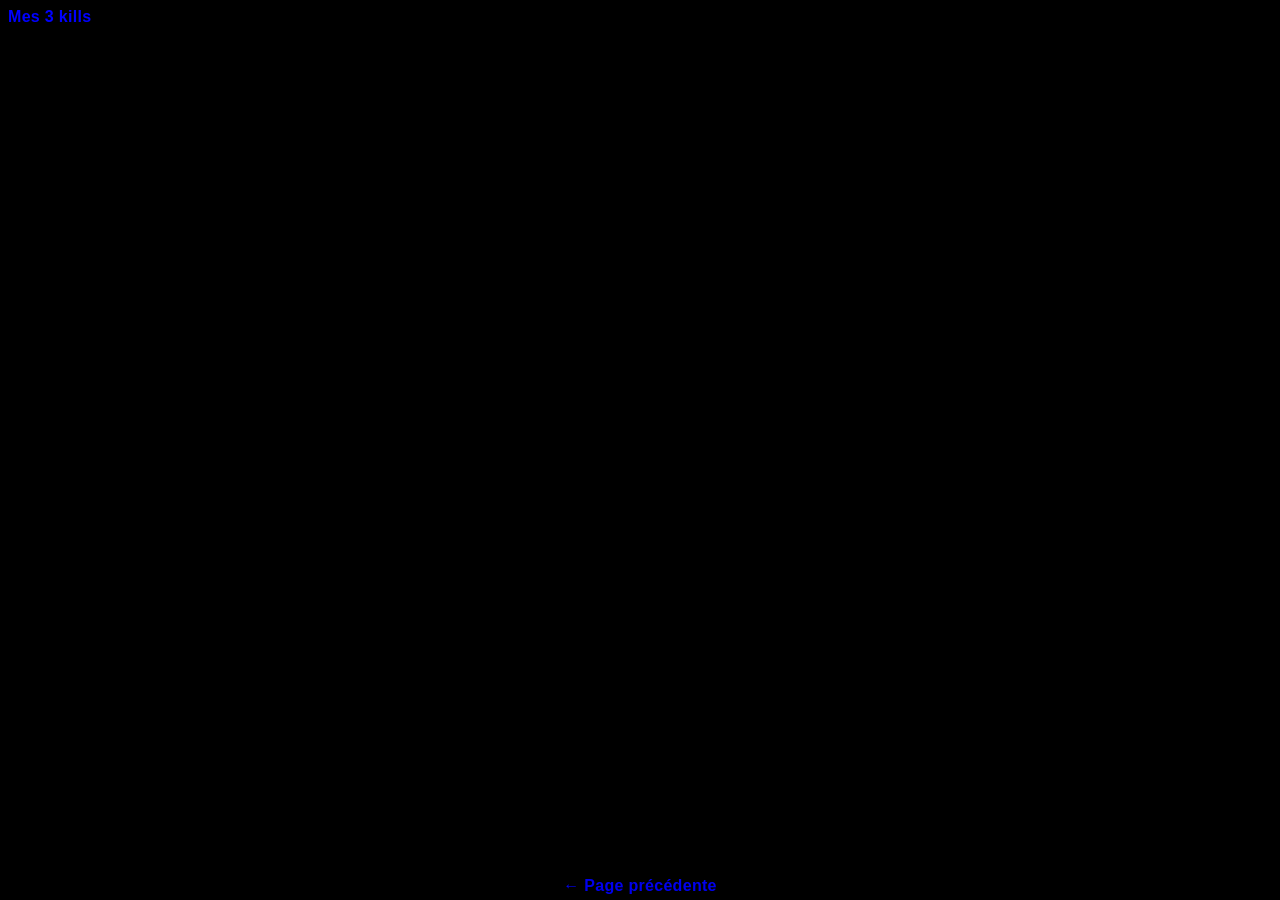
==== page3.html @ 5e04e173 "Add files via upload" ====
<!DOCTYPE html>
<html lang="fr">
<head>
    <meta charset="UTF-8">
    <meta name="viewport" content="width=device-width, initial-scale=1.0">
    <link rel="stylesheet" href="styles.css">
    <title>3K</title>
</head>
<body>
    <a class="lien" href="https://www.youtube.com/watch?v=mMFUaxSoShM" target="_blank" rel="noopener noreferrer">Mes 3 kills</a>
    <div class="fleche">
        <a href="index.html" class="bouton-suivant">← Page précédente</a>
    </div>
</body>
</html>
---- styles.css ----
body{
    background-color: black;
}
h1{
    text-align: center;
    color: white;
}
a{
    text-decoration: none;
    font-family: Arial, sans-serif;
    font-size: 16px;
    font-weight: bold;
    letter-spacing: 0.3px;
}
.lien{
    text-align: left;
    color: blue;
}
.boutons {
    display: flex;
    width: 100%;             /* Prend toute la largeur de la page */
    justify-content: space-around; /* Place le centre des boutons à 1/4 et 3/4 */
    align-items: center;
    margin-top: 30px;        /* Espacement au-dessus des boutons */
}
.conteneur-centre {
    display: flex;
    justify-content: content-center; /* Centre le bouton horizontalement */
    justify-content: center;
    margin: 20px 0; /* Ajoute un petit espace au-dessus et en-dessous */
  }
.btn {
    background-color: black;
    color: white;
    border: none;
    padding: 12px 24px;
    font-size: 16px;
    font-weight: bold;
    border-radius: 8px;
    cursor: pointer;
    box-shadow: 0 2px 4px rgba(0, 0, 0, 0.1);
    transition: background-color 0.2s, transform 0.1s;
  }

  .btn:hover {
    background-color:white;
    color: black;
  }

  .btn:active {
    transform: scale(0.98);
  }
  .fleche {
    position: fixed;
  bottom: 5px;
  left: 50%;
  transform: translateX(-50%);
  text-align: center;
  margin: 0;
}
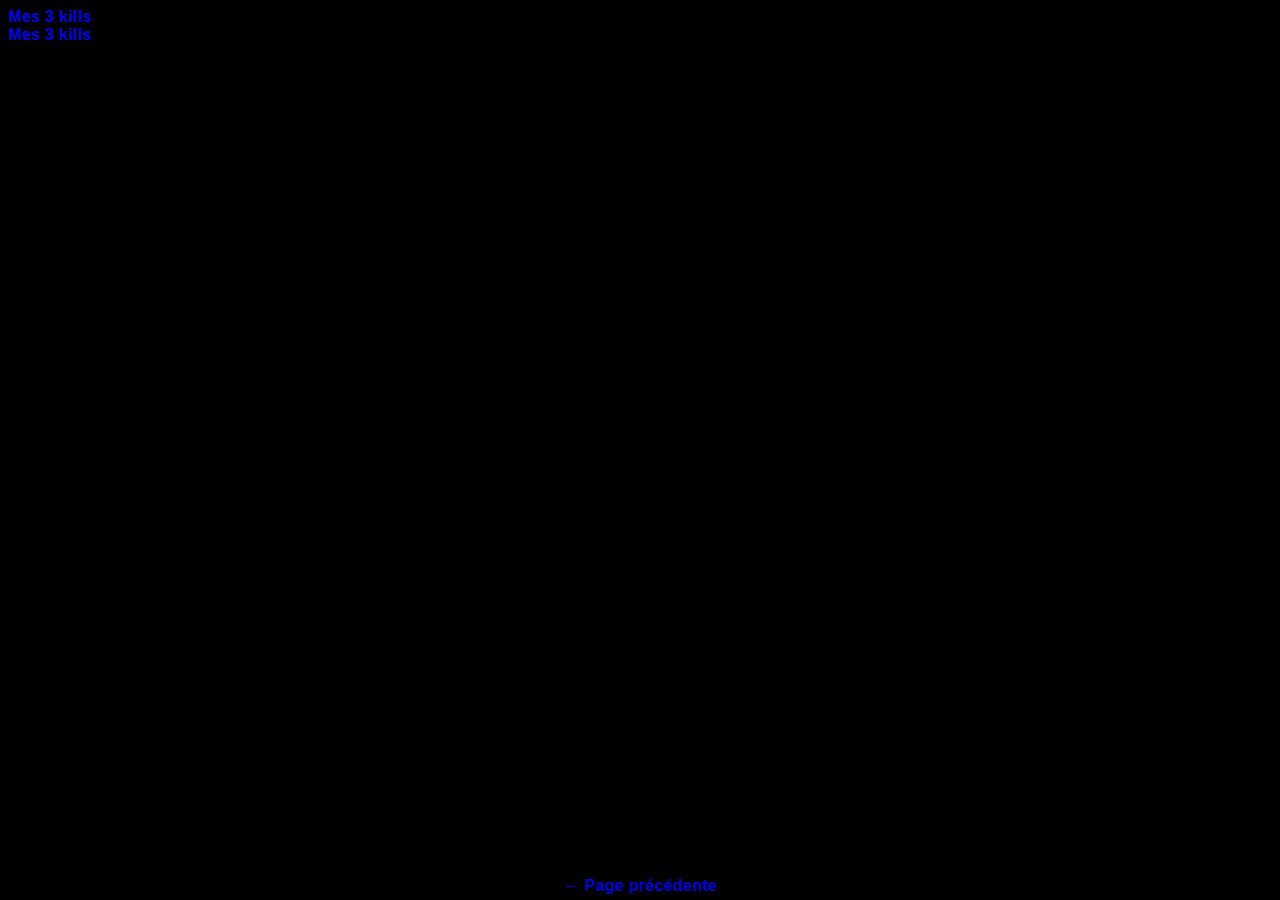
==== commit 4b9228e2: "Update page3.html" ====
--- a/page3.html
+++ b/page3.html
@@ -8,8 +8,10 @@
 </head>
 <body>
     <a class="lien" href="https://www.youtube.com/watch?v=mMFUaxSoShM" target="_blank" rel="noopener noreferrer">Mes 3 kills</a>
+    <br>
+    <a class="lien" href="https://https://www.youtube.com/watch?v=tRmrli7feok" target="_blank" rel="noopener noreferrer">Mes 3 kills</a>
     <div class="fleche">
         <a href="index.html" class="bouton-suivant">← Page précédente</a>
     </div>
 </body>
-</html>+</html>
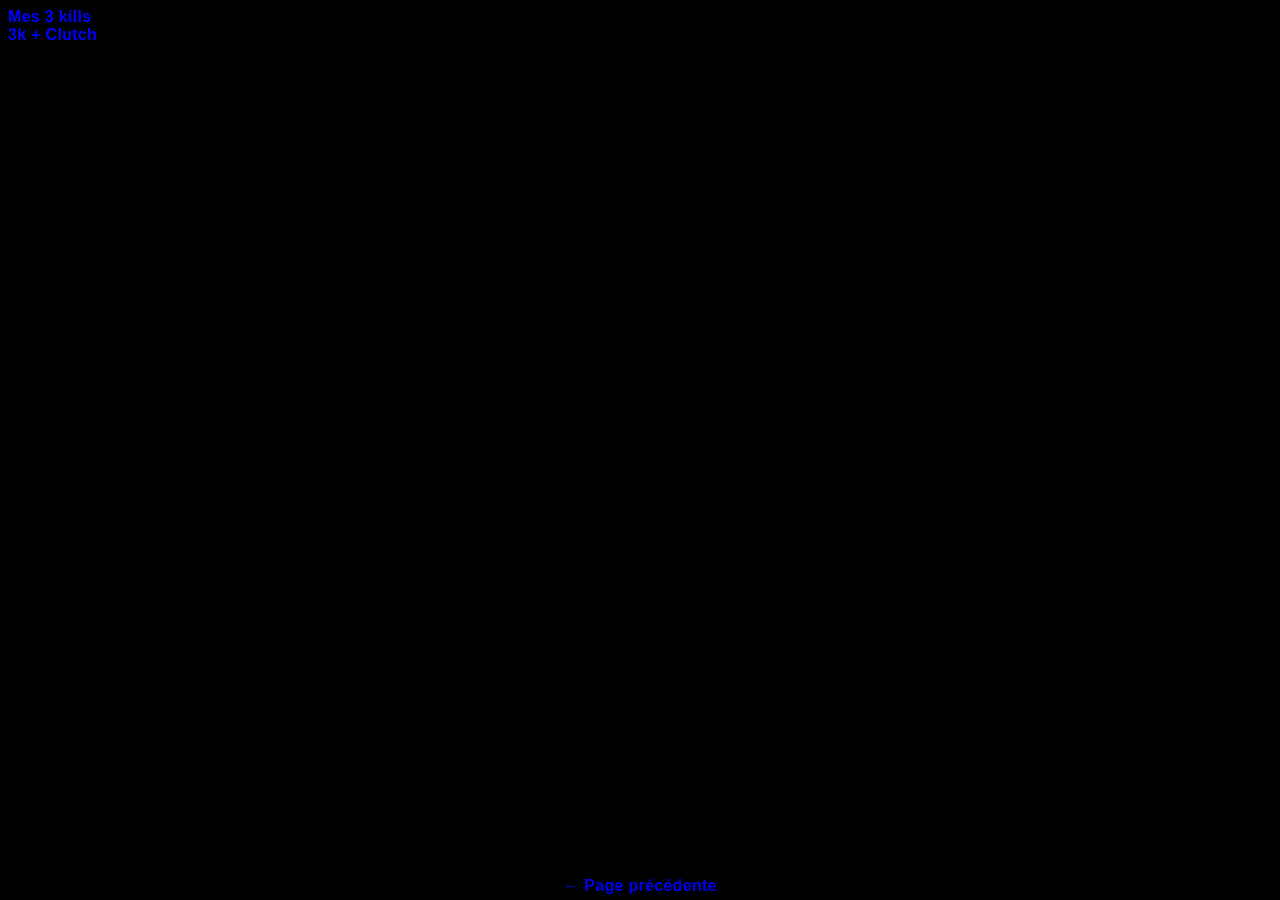
==== commit 01cbf9cb: "Update page3.html" ====
--- a/page3.html
+++ b/page3.html
@@ -9,7 +9,7 @@
 <body>
     <a class="lien" href="https://www.youtube.com/watch?v=mMFUaxSoShM" target="_blank" rel="noopener noreferrer">Mes 3 kills</a>
     <br>
-    <a class="lien" href="https://https://www.youtube.com/watch?v=tRmrli7feok" target="_blank" rel="noopener noreferrer">Mes 3 kills</a>
+    <a class="lien" href="https://https://www.youtube.com/watch?v=tRmrli7feok" target="_blank" rel="noopener noreferrer">3k + Clutch</a>
     <div class="fleche">
         <a href="index.html" class="bouton-suivant">← Page précédente</a>
     </div>
